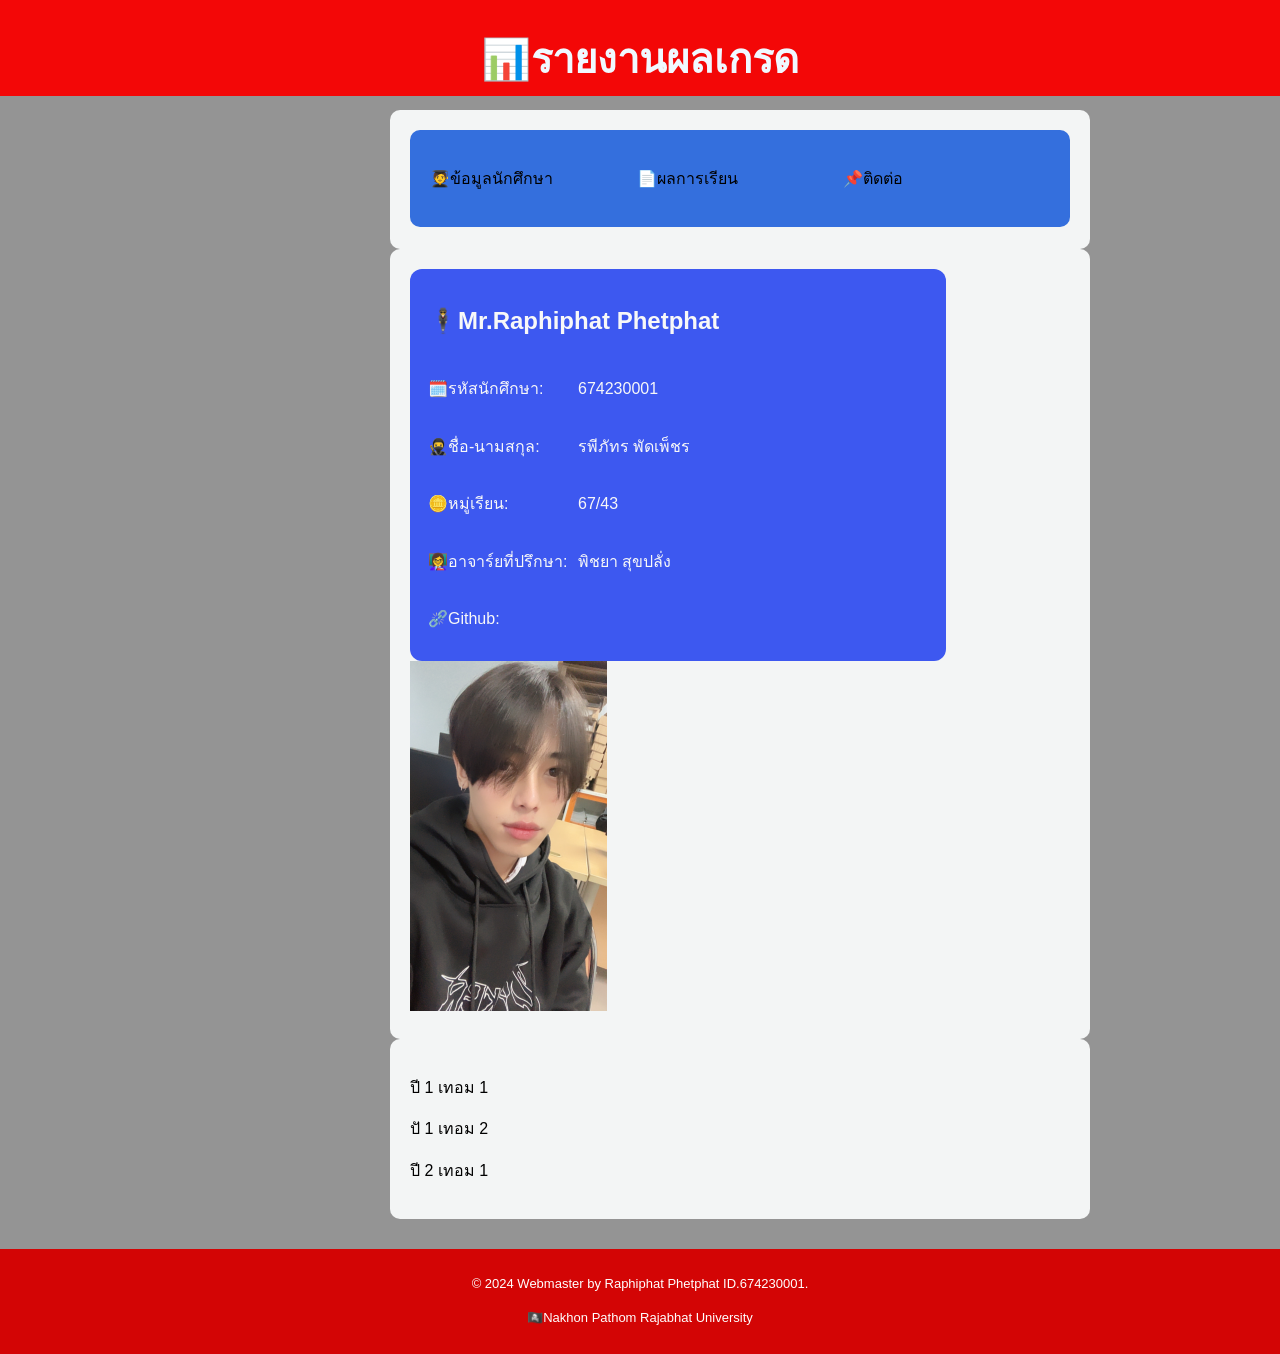
==== test_02.html @ 7940b1f3 "Add files via upload" ====
<!DOCTYPE html>
<html lang="en">

<head>
    <meta charset="UTF-8">
    <meta name="viewport" content="width=device-width, initial-scale=1.0">
    <title>test_02</title>
    <style>
        body {
            font-family: 'Segoe UI', Tahoma, Geneva, Verdana, sans-serif;
            margin: 0;
            padding: 0;
            background-color: rgb(148, 148, 148);
            line-height: 1.6;
        }


        header {
            background: #f30707;
            color: aliceblue;
            display: flex;
            align-items: center;
            flex-direction: column;

        }

        header h1 {
            font-size: 40px;
            margin-bottom: 5px;
        }

        header p {
            font-size: 40px;
        }



        .container {
            max-width: 900px;
            margin: 14px auto;
        }

        .card {
            background: #346fdd;
            border-radius: 10px;
            padding: 20px;
            margin-bottom: 1.5px;
            display: grid;
            grid-template-columns: 2.5fr 2.5fr 2.5fr;
        }

        .card-2 {
            background-color: rgb(61, 88, 240);
            color: #f8f8f8;
            padding: 13px 18px;
            font-size: 16px;
            text-align: left;
            width: 500px;
            border-radius: 12px;
        
        }
        .card-3 {
            display: grid;
            grid-template-columns: 1.5fr 3.5fr ;
            font-size: ;


        }

        .card-h1 {
            background: #f3f5f5;
            border-radius: 10px;
            padding: 20px 20px;
            margin-left: 200px;
        
        }

        footer {
            background: #d30505;
            text-align: center;
            padding: 12px;
            font-size: 13px;
            color: #ffffff;
            margin-top: 30px;
        }
    </style>
</head>

<body>

    <header>
        <h1>📊รายงานผลเกรด</h1>
    </header>
    <div class="container">
        <div class="card-h1">
            <div class="card">
                <p>🧑‍🎓ข้อมูลนักศึกษา</p>
                <p>📄ผลการเรียน</p>
                <p>📌ติดต่อ</p>
            </div>
        </div>


       
            <section class="card-h1">
            <div class="card-2">
                <h2>🕴️Mr.Raphiphat Phetphat </h2>

                <div class="card-3">
                    <p>🗓️รหัสนักศึกษา:</p>
                    <p>674230001</p>
                </div>

                <div class="card-3">
                    <p>🥷ชื่อ-นามสกุล:</p>
                    <p>รพีภัทร พัดเพ็ชร</p>
                </div>

                <div class="card-3">
                    <p>🪙หมู่เรียน:</p>
                    <p>67/43</p>
                </div>

                <div class="card-3">
                    <p>👩‍🏫อาจาร์ยที่ปรึกษา:</p>
                    <p>พิชยา สุขปลั่ง</p>
                </div>

                <div class="card-3">
                    <p>⛓️‍💥Github:</p>
                    <a href=""></a>
                    

                </div>
                
            </div>
            <img src="image/image.webp" alt="โปรไฟล์">

        </section>
       
            <section>
                <div class="card-h1">
                    <p>ปี 1 เทอม 1 </p>
                    <p>ปั 1 เทอม 2 </p>
                    <p>ปี 2 เทอม 1 </p>
                
                </div>
            </section>
            
        
        <section>
            <div class="">

            </div>
        </section>


        </main>




    </div>
    <footer>
        <p>© 2024 Webmaster by Raphiphat Phetphat ID.674230001.</p>
            <p>🏴‍☠️Nakhon Pathom Rajabhat University</p>
        
    </footer>
</body>

</html>
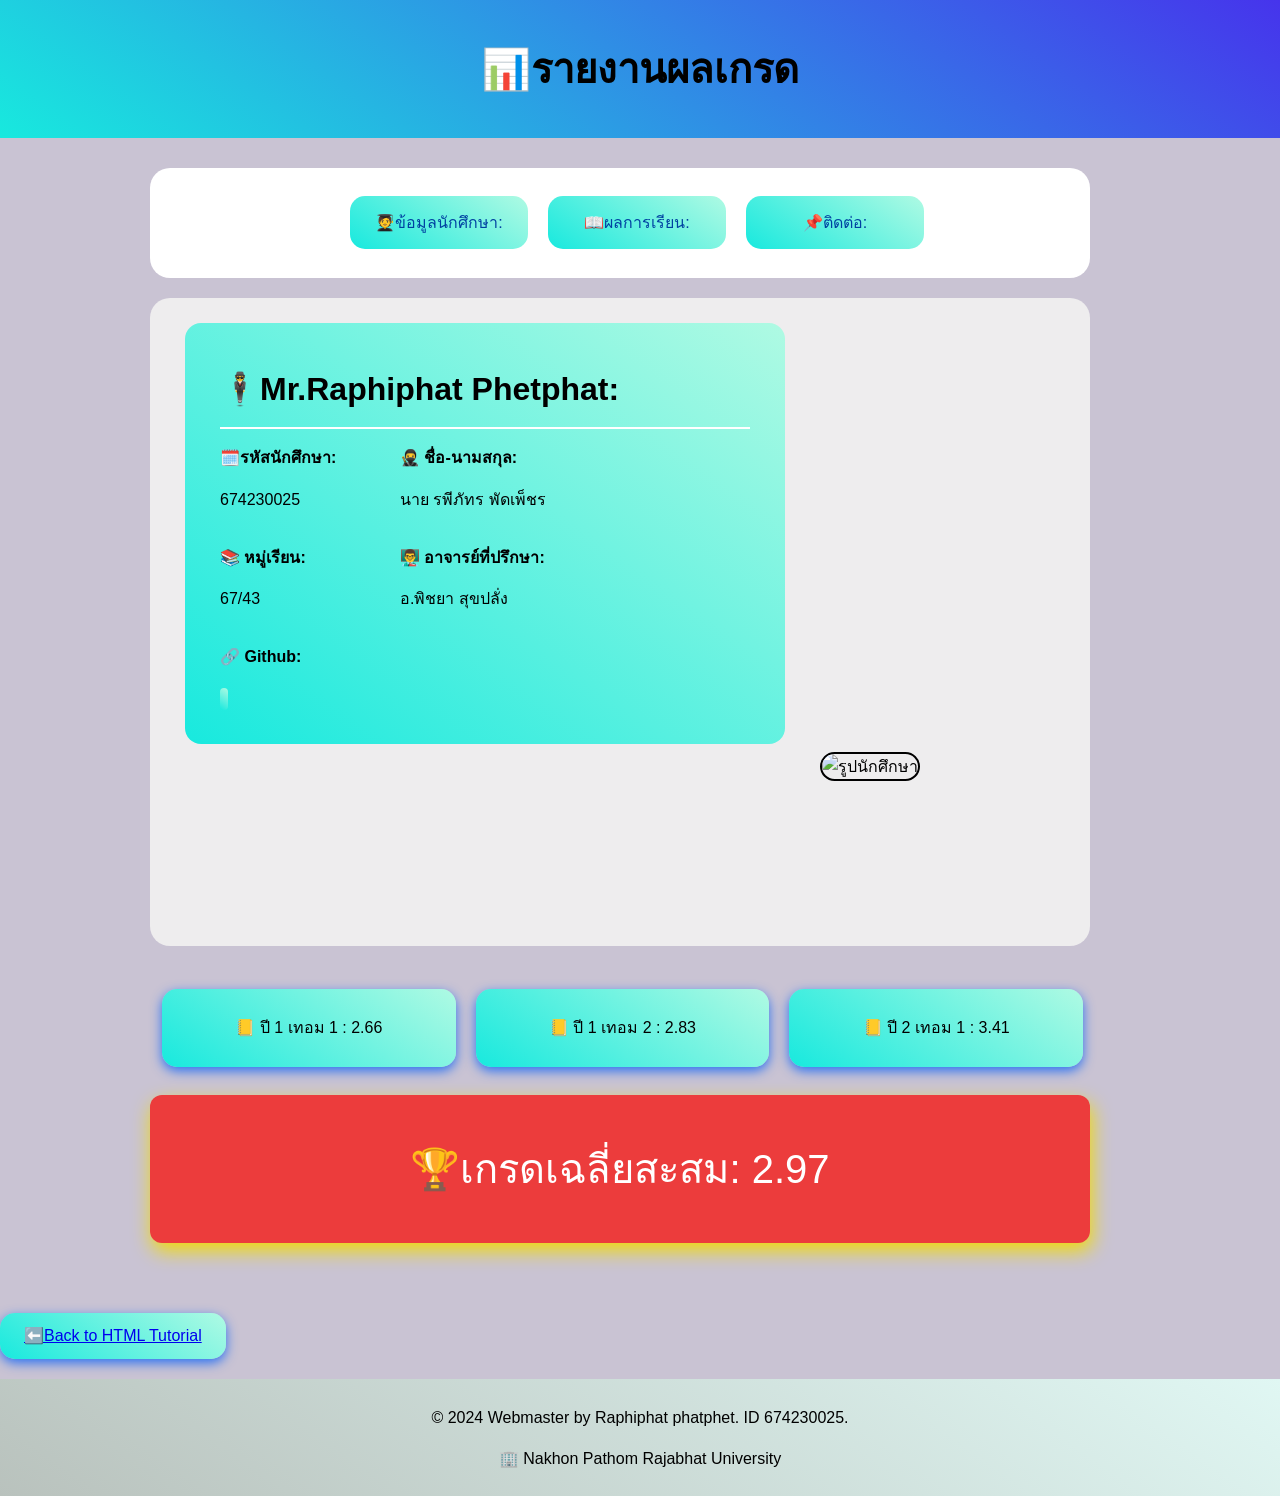
==== commit 31de146e: "Add files via upload" ====
--- a/test_02.html
+++ b/test_02.html
@@ -7,165 +7,344 @@
     <title>test_02</title>
     <style>
         body {
-            font-family: 'Segoe UI', Tahoma, Geneva, Verdana, sans-serif;
+            background-color: #c9c3d3;
+            line-height: 1.6;
             margin: 0;
-            padding: 0;
-            background-color: rgb(148, 148, 148);
-            line-height: 1.6;
-        }
-
+            font-family: sans-serif;
+        }
 
         header {
-            background: #f30707;
-            color: aliceblue;
+            background: linear-gradient(35deg, rgb(24, 233, 222), rgb(70, 52, 236));
+            padding: 10px;
+            margin-bottom: 30px;
+
+        }
+        h1 {
             display: flex;
             align-items: center;
             flex-direction: column;
-
-        }
-
-        header h1 {
             font-size: 40px;
-            margin-bottom: 5px;
-        }
-
-        header p {
+        }
+
+        h2 {
+            font-size: 32px;
+            margin-bottom: 12px;
+        }
+
+        .container {
+            max-width: 980px;
+            margin: auto;
+        }
+
+        .card {
+            background-color: hsl(0, 0%, 100%);
+            border-radius: 20px;
+            padding: 20px;
+            margin-bottom: 20px;
+            height: 70px;
+            width: 900px;
+            margin-top: 20px;
+            display: flex;
+            justify-content: space-between;
+            align-items: center;
+            gap: 20px;
+        }
+
+        .card2 {
+            background-color: hsl(300, 3%, 93%);
+            border-radius: 20px;
+            padding: 15px 35px;
+            margin-bottom: 20px;
+            width: 870px;
+        }
+
+        .card3 {
+            color: #ffffff;
+            background-color: hsl(0, 82%, 58%);
+            border-radius: 12px;
+            padding: 2px 4px;
+            margin-bottom: 50px;
+            margin-top: 20px;
+            margin-right: 40px;
+            box-shadow: 2px 8px 19px #f1da08;
+            text-align: center;
             font-size: 40px;
-        }
-
-
-
-        .container {
-            max-width: 900px;
-            margin: 14px auto;
-        }
-
-        .card {
-            background: #346fdd;
+
+        }
+        .pong {
+            border-radius: 8px;
+            padding: 8px 12px;
+            margin-bottom: 10px;
             border-radius: 10px;
-            padding: 20px;
-            margin-bottom: 1.5px;
+            margin-right: 35px;
             display: grid;
-            grid-template-columns: 2.5fr 2.5fr 2.5fr;
-        }
-
-        .card-2 {
-            background-color: rgb(61, 88, 240);
-            color: #f8f8f8;
-            padding: 13px 18px;
+            grid-template-columns: 3fr 3fr 3fr;
+            gap: 20px;
+        }
+
+        .pong1 {
+            background: linear-gradient(35deg, rgb(24, 233, 222), rgb(175, 250, 227));
+            padding: 6px 8px 1px;
+            margin: 5px;
+            margin-bottom: 20px;
+            margin-top: 20px;
             font-size: 16px;
-            text-align: left;
-            width: 500px;
-            border-radius: 12px;
+            border-radius: 20px;
+            width: 150px;
+            margin-left: 180px;
+            margin-right: -190px;
+        }
+
+        .pong2 {
+            background: linear-gradient(35deg, rgb(24, 233, 222), rgb(175, 250, 227));
+            border-radius: 16px;
+            padding: 15px 35px;
+            margin-bottom: 10px;
+            font-size: 32px;
+            width: 530px;
+            margin-top: 10px;
+        }
         
-        }
-        .card-3 {
+        .line {
+            border-bottom: 2px solid #ffffff;
+        }
+
+        .ufo {
+            font-size: 16px;
+        }
+
+        .ufo {
             display: grid;
-            grid-template-columns: 1.5fr 3.5fr ;
-            font-size: ;
-
-
-        }
-
-        .card-h1 {
-            background: #f3f5f5;
-            border-radius: 10px;
-            padding: 20px 20px;
-            margin-left: 200px;
-        
-        }
-
-        footer {
-            background: #d30505;
-            text-align: center;
-            padding: 12px;
-            font-size: 13px;
+            grid-template-columns: 180px 3fr;
+            align-items: center;
+        }
+
+        img {
+            margin-left: 550px;
+        }
+
+        .list-menu ul {
+            display: flex;
+            list-style: none;
+            justify-content: center;
+            gap: 30px;
+            margin: 0px;
+            padding: 0;
+        }
+
+        .list-menu li {
+            margin-top: 20px;
+            transition: transform 0.7 ease;
+        }
+
+        .list-menu li:hover {
+            transform: translateY(-5px)
+        }
+
+        .list-menu a {
+            color: rgb(0, 65, 161);
+            text-decoration: none;
+        }
+
+        .phat {
             color: #ffffff;
-            margin-top: 30px;
+            background: linear-gradient(35deg, rgb(24, 233, 222), rgb(175, 250, 227));
+            text-align: center;
+            padding: 14px 14px;
+            border-radius: 15px;
+            transition: 0.4s;
+        }
+
+        .phat:hover: {
+            background: linear-gradient(35deg, rgb(24, 233, 222), rgb(70, 52, 236));
+            box-shadow: 0 4px 12px rgb(51, 50, 51);
+            transform: translateY(-120px);
+        }
+
+        .phet {
+            width: 220px;
+            height: 220px;
+            border-radius: 50000px;
+            margin-top: -999px;
+            border: 2px solid #000000;
+            transform: translateX(85px);
+            margin-bottom: 150px;
+            transition: 1.6s;
+        }
+
+        .phet:hover {
+            box-shadow: 0 4px 12px gray;
+            transform: scale(1.2) translateX(75px);
+
+        }
+
+        code {
+            background: linear-gradient(35deg, rgb(24, 233, 222), rgb(175, 250, 227));
+            border-radius: 6px;
+            padding: 2px 4px;
+        }
+
+
+        .Ra {
+            color: #ffffff;
+            background: linear-gradient(35deg, rgb(248, 76, 148), rgb(250, 175, 191));
+            text-align: center;
+            padding: 8px 10px;
+            border-radius: 15px;
+
+        }
+
+        .Ra1:hover {
+            background: linear-gradient(35deg, rgb(248, 76, 148), rgb(250, 175, 191));
+            box-shadow: 0 4px 12px rgb(1, 183, 255);
+        }
+
+        .Ra1 {
+            display: block;
+            display: inline-block;
+            margin-top: 15px;
+            background: linear-gradient(35deg, rgb(24, 233, 222), rgb(175, 250, 227));
+            text-align: center;
+            padding: 10px 24px;
+            border-radius: 15px;
+            box-shadow: 0 4px 12px hsl(219, 89%, 56%);
+
+        }
+
+        .Ra2:hover {
+            color: #000000;
+            background-color: rgb(112, 162, 255);
+
+        }
+
+        .footer {
+            text-align: center;
+            padding: 10px;
+            background: linear-gradient(35deg, rgb(185, 194, 189), rgb(224, 247, 243));
+            font-size: 16px;
+            font-family: Arial, sans-serif;
+        }
+
+        .footer2 {
+            margin-bottom: 20px;
+            margin-top: 20px;
+
         }
     </style>
 </head>
 
 <body>
-
-    <header>
-        <h1>📊รายงานผลเกรด</h1>
-    </header>
-    <div class="container">
-        <div class="card-h1">
-            <div class="card">
-                <p>🧑‍🎓ข้อมูลนักศึกษา</p>
-                <p>📄ผลการเรียน</p>
-                <p>📌ติดต่อ</p>
-            </div>
-        </div>
-
-
-       
-            <section class="card-h1">
-            <div class="card-2">
-                <h2>🕴️Mr.Raphiphat Phetphat </h2>
-
-                <div class="card-3">
-                    <p>🗓️รหัสนักศึกษา:</p>
-                    <p>674230001</p>
+    <div>
+        <header>
+            <h1>📊รายงานผลเกรด</h1>
+        </header>
+    </div>
+    <main class="container">
+
+        <section class="card ">
+            <div class="list-menu ul">
+                <ul>
+                    <li class="pong1 phat">
+                        <a href="#s1">🧑‍🎓ข้อมูลนักศึกษา:</a>
+                    </li>
+                    <li class="pong1 phat">
+                        <a href="#s2">📖ผลการเรียน:</a>
+                    </li>
+                    <li class="pong1 phat">
+                        <a href="#s3">📌ติดต่อ:</a>
+                    </li>
+                </ul>
+            </div>
+        </section>
+
+        <section class="card2" id="s1">
+
+            <div class="pong2">
+
+                <div class="line">
+                    <h2> 🕴️Mr.Raphiphat Phetphat:</h2>
                 </div>
 
-                <div class="card-3">
-                    <p>🥷ชื่อ-นามสกุล:</p>
-                    <p>รพีภัทร พัดเพ็ชร</p>
+                <div class="ufo">
+                    <div class="ufo2">
+                        <div>
+                            <p><strong> 🗓️รหัสนักศึกษา:</strong></p>
+                        </div>
+                        <p>674230025</p>
+                    </div>
+
+                    <div class="ufo2">
+                        <div>
+                            <p><strong>🥷 ชื่อ-นามสกุล:</strong></p>
+                        </div>
+                        <p>นาย รพีภัทร พัดเพ็ชร</p>
+                    </div>
+
+                    <div class="ufo2">
+                        <div>
+                            <p><strong>📚 หมู่เรียน:</strong></p>
+                        </div>
+                        <p>67/43</p>
+                    </div>
+
+                    <div class="ufo2">
+                        <div>
+                            <p><strong>👨‍🏫 อาจารย์ที่ปรึกษา:</strong></p>
+                        </div>
+                        <p>อ.พิชยา สุขปลั่ง</p>
+                    </div>
+
+                    <div class="ufo2">
+                        <div>
+                            <p><strong>🔗 Github:</strong></p>
+                        </div>
+                        <p><code></code></p>
+                    </div>
                 </div>
 
-                <div class="card-3">
-                    <p>🪙หมู่เรียน:</p>
-                    <p>67/43</p>
-                </div>
-
-                <div class="card-3">
-                    <p>👩‍🏫อาจาร์ยที่ปรึกษา:</p>
-                    <p>พิชยา สุขปลั่ง</p>
-                </div>
-
-                <div class="card-3">
-                    <p>⛓️‍💥Github:</p>
-                    <a href=""></a>
-                    
-
-                </div>
-                
-            </div>
-            <img src="image/image.webp" alt="โปรไฟล์">
+
+            </div>
+
+            <div class="img">
+                <img src="image.png" alt="รูปนักศึกษา" class="phet">
+            </div>
 
         </section>
-       
-            <section>
-                <div class="card-h1">
-                    <p>ปี 1 เทอม 1 </p>
-                    <p>ปั 1 เทอม 2 </p>
-                    <p>ปี 2 เทอม 1 </p>
-                
-                </div>
-            </section>
-            
-        
+
         <section>
             <div class="">
-
+                <div class="pong" id="s2">
+
+                    <div class="Ra1">
+                        <p>📒 ปี 1 เทอม 1 : 2.66</p>
+                    </div>
+
+                    <div class="Ra1">
+                        <p>📒 ปี 1 เทอม 2 : 2.83</p>
+                    </div>
+
+                    <div class="Ra1">
+                        <p>📒 ปี 2 เทอม 1 : 3.41</p>
+                    </div>
+
+                </div>
             </div>
         </section>
 
-
-        </main>
-
-
-
-
+        <section>
+            <div class="card3">
+                <p> 🏆เกรดเฉลี่ยสะสม: 2.97</p>
+            </div>
+        </section>
+    </main>
+    <div class="Ra1 footer2 li">
+        <a href="../index.html"> ⬅️Back to HTML Tutorial</a>
     </div>
-    <footer>
-        <p>© 2024 Webmaster by Raphiphat Phetphat ID.674230001.</p>
-            <p>🏴‍☠️Nakhon Pathom Rajabhat University</p>
-        
-    </footer>
+
+    <div class="footer" id="s3">
+        <p>© 2024 Webmaster by Raphiphat phatphet. ID 674230025.</p>
+        <p>🏢 Nakhon Pathom Rajabhat University</p>
+    </div>
 </body>
 
 </html>
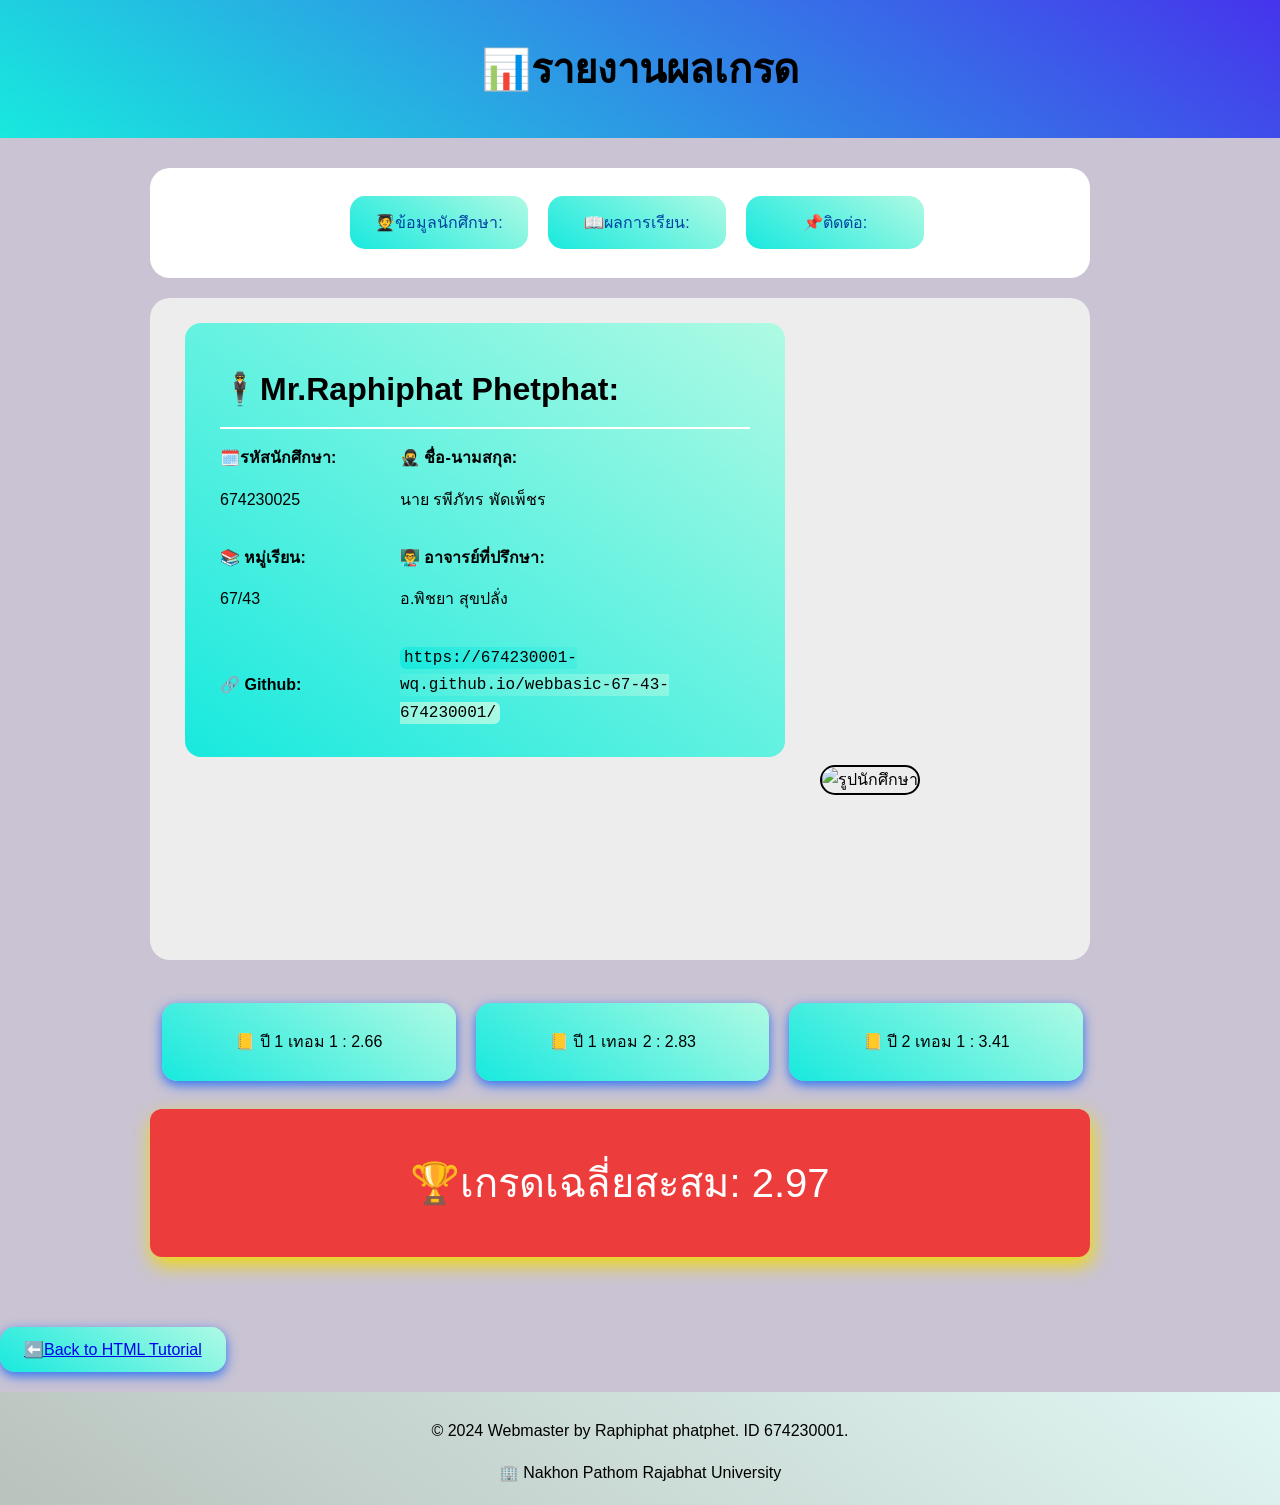
==== commit 897ce3c5: "Add files via upload" ====
--- a/test_02.html
+++ b/test_02.html
@@ -295,14 +295,10 @@
                     </div>
 
                     <div class="ufo2">
-                        <div>
-                            <p><strong>🔗 Github:</strong></p>
-                        </div>
-                        <p><code></code></p>
+                        <p><strong>🔗 Github:</strong></p></div>
+                        <p><code>https://674230001-wq.github.io/webbasic-67-43-674230001/</code></p>
                     </div>
                 </div>
-
-
             </div>
 
             <div class="img">
@@ -342,7 +338,7 @@
     </div>
 
     <div class="footer" id="s3">
-        <p>© 2024 Webmaster by Raphiphat phatphet. ID 674230025.</p>
+        <p>© 2024 Webmaster by Raphiphat phatphet. ID 674230001.</p>
         <p>🏢 Nakhon Pathom Rajabhat University</p>
     </div>
 </body>
